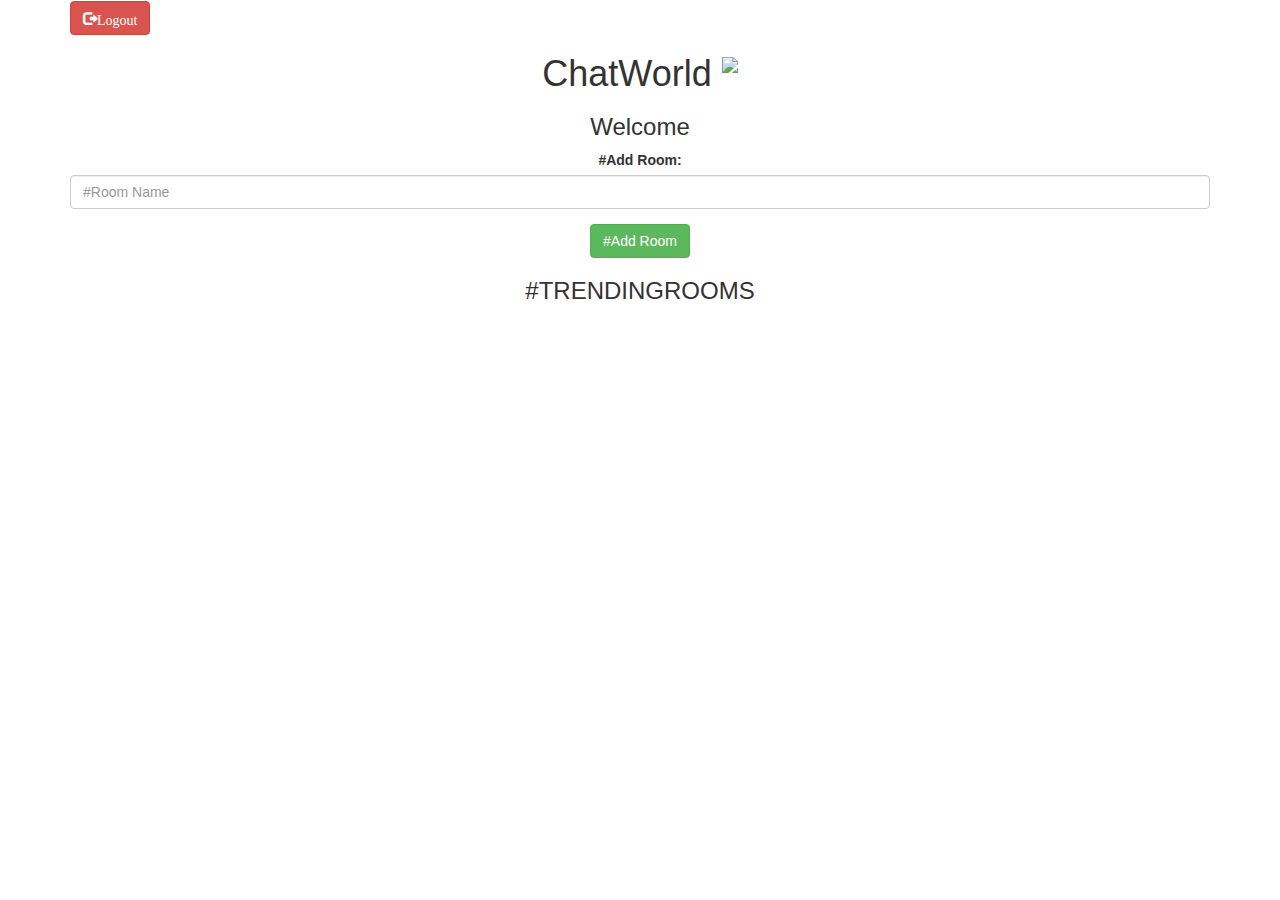
==== Kwitter_room.html @ ab74035f "Add files via upload" ====
<!DOCTYPE html>
<html>
<head>
	<title>ChatWorld Room</title>
<script src="https://www.gstatic.com/firebasejs/7.6.2/firebase-app.js"></script>
<script src="https://www.gstatic.com/firebasejs/7.6.2/firebase-firestore.js"></script>
<script src="https://www.gstatic.com/firebasejs/live/3.1/firebase.js"></script>

<link href="https://fonts.googleapis.com/css?family=Yeon+Sung&display=swap" rel="stylesheet"><meta name="viewport" content="width=device-width, initial-scale=1">

<meta name="viewport" content="width=device-width, initial-scale=1">
<link rel="stylesheet" href="https://maxcdn.bootstrapcdn.com/bootstrap/3.4.0/css/bootstrap.min.css">
<script src="https://ajax.googleapis.com/ajax/libs/jquery/3.4.1/jquery.min.js"></script>
<script src="https://maxcdn.bootstrapcdn.com/bootstrap/3.4.0/js/bootstrap.min.js"></script>

<link rel="stylesheet" type="text/css" href="Kwitter_room.css">

</head>
<body>
<div class="container">
<button id="logout" onclick="logout();" class="glyphicon glyphicon-log-out btn btn-danger">Logout</button>
	<center>
		<h1 class="header2">	
			ChatWorld	
			<sup>
				<img src="m2.png">
			</sup>
		</h1>
		<h3 id="user_name" class="color_white">Welcome <span id="user_name_span"></span></h3>
		<div class="form-group input_div_room_page">
			<label>#Add Room:</label>
			<input type="text" id="room_name" class="form-control" placeholder="#Room Name">
		</div>
		<button onclick="addRoom();" class="btn btn-success">#Add Room</button>
		<h3 class="color_white">#TRENDINGROOMS</h3>
		<div id="output"></div>
	</center>
</div>
<script src="kwitter_room.js"></script>
</body>
</html>
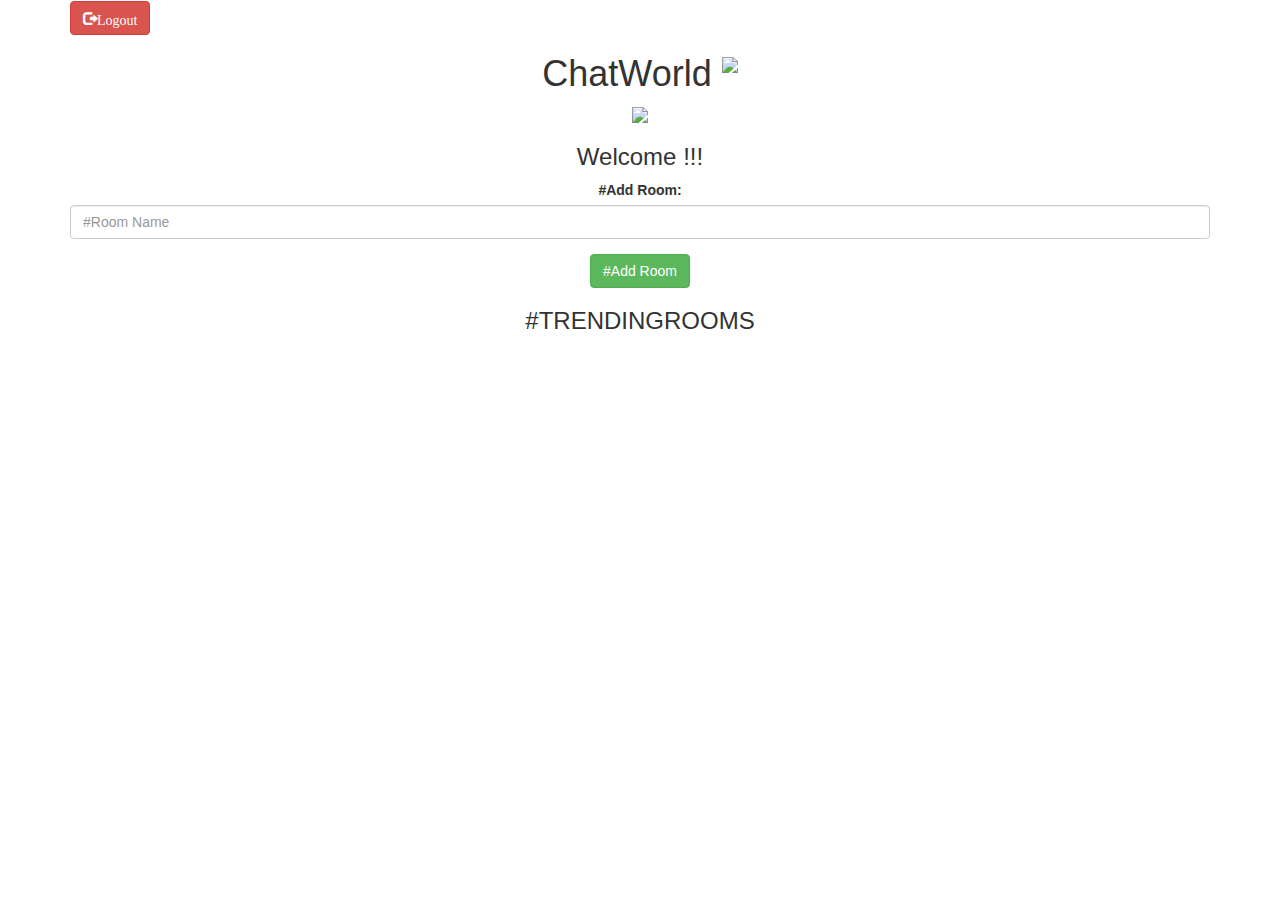
==== commit bf643f1a: "Add files via upload" ====
--- a/Kwitter_room.html
+++ b/Kwitter_room.html
@@ -26,7 +26,8 @@
 				<img src="m2.png">
 			</sup>
 		</h1>
-		<h3 id="user_name" class="color_white">Welcome <span id="user_name_span"></span></h3>
+		<img src="logo.gif">
+		<h3 id="user_name" class="color_white">Welcome <span id="user_name_span"></span>!!!</h3>
 		<div class="form-group input_div_room_page">
 			<label>#Add Room:</label>
 			<input type="text" id="room_name" class="form-control" placeholder="#Room Name">
@@ -36,6 +37,6 @@
 		<div id="output"></div>
 	</center>
 </div>
-<script src="kwitter_room.js"></script>
+<script src="Kwitter_room.js"></script>
 </body>
 </html>